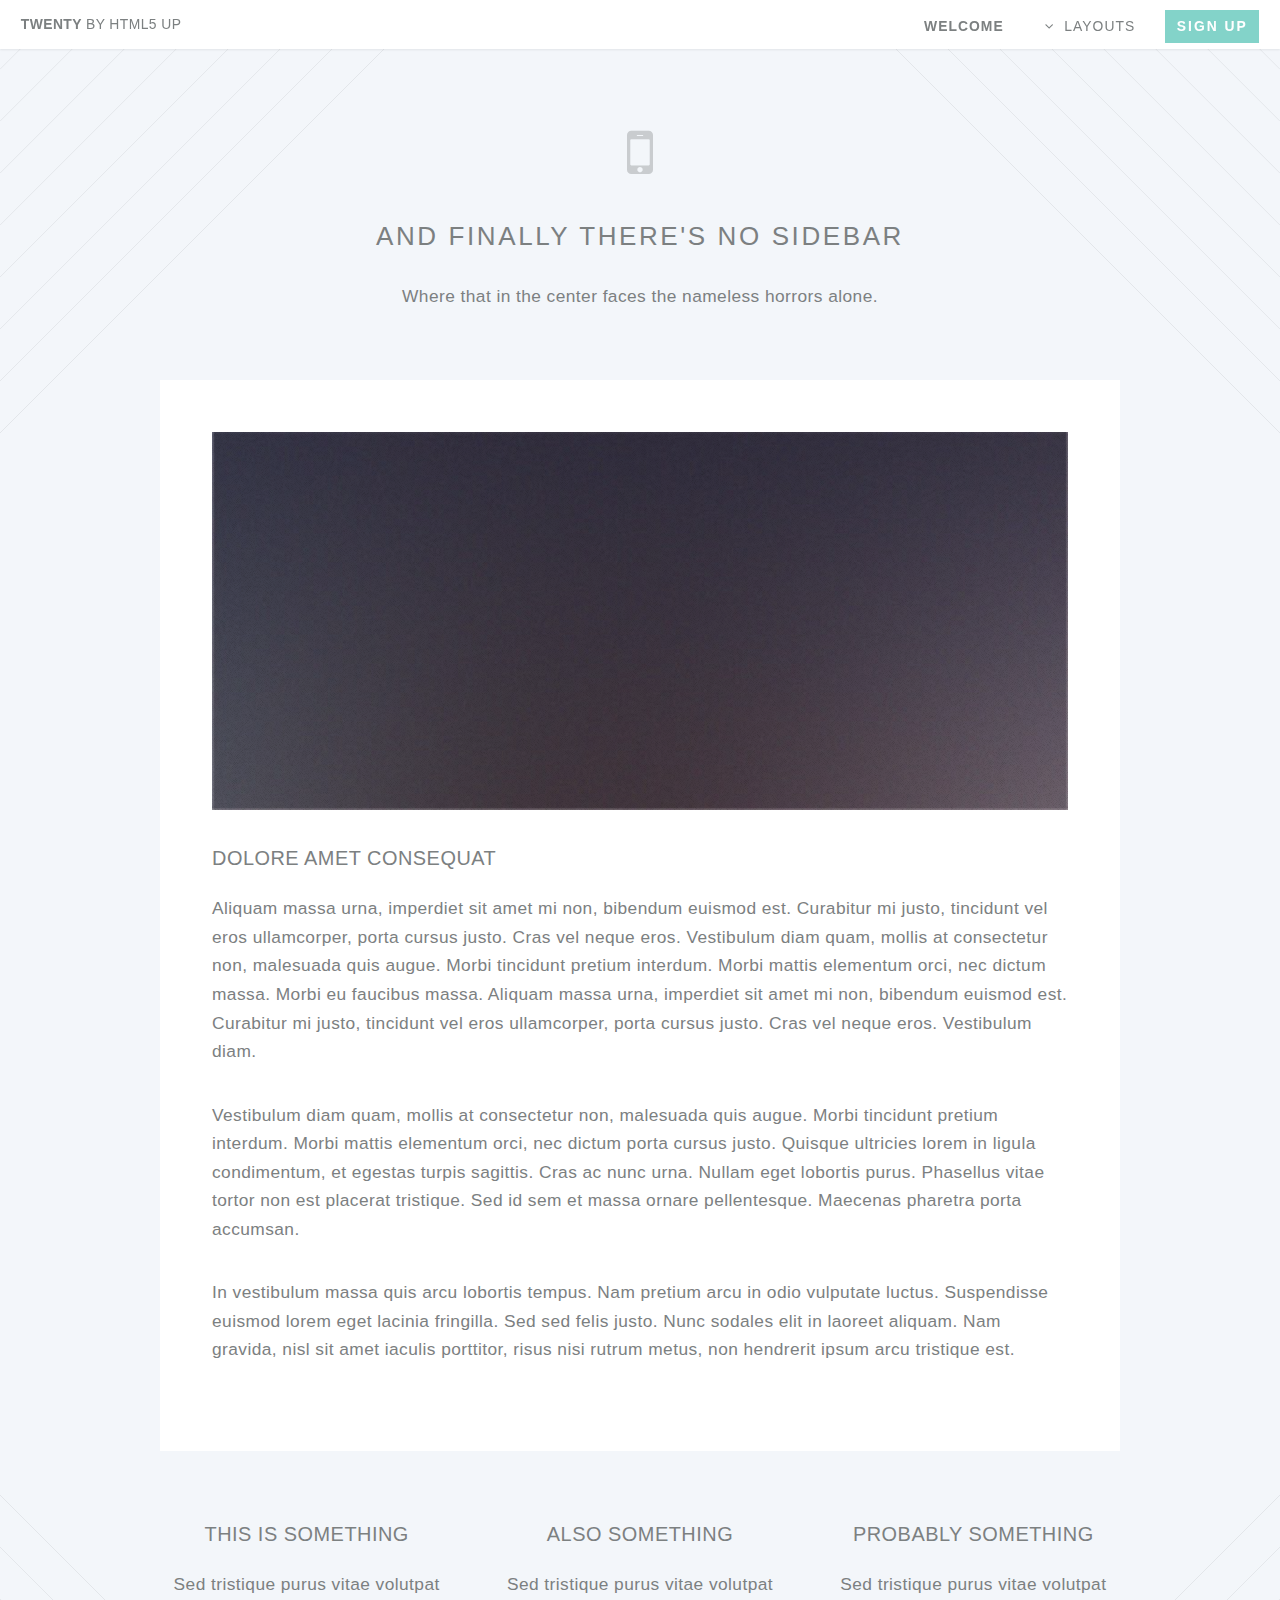
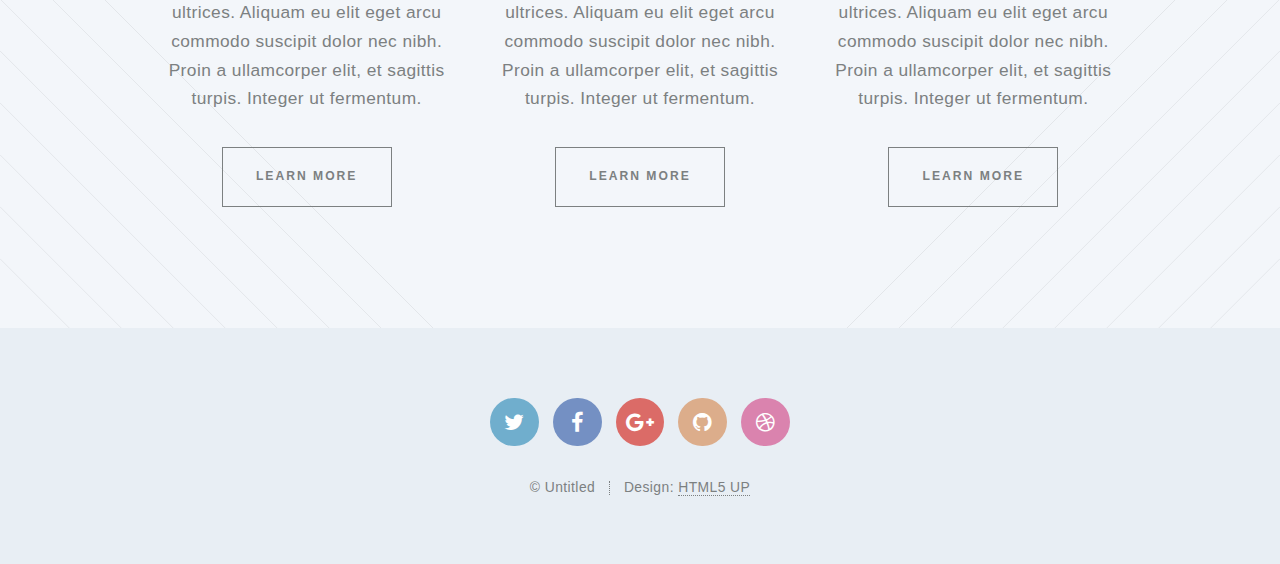
==== iwish.html @ a561434f "started on homepage with placeholder images" ====
<!DOCTYPE HTML>
<!--
	Twenty by HTML5 UP
	html5up.net | @ajlkn
	Free for personal and commercial use under the CCA 3.0 license (html5up.net/license)
-->
<html>
	<head>
		<title>No Sidebar - Twenty by HTML5 UP</title>
		<meta charset="utf-8" />
		<meta name="viewport" content="width=device-width, initial-scale=1" />
		<!--[if lte IE 8]><script src="assets/js/ie/html5shiv.js"></script><![endif]-->
		<link rel="stylesheet" href="assets/css/main.css" />
		<!--[if lte IE 8]><link rel="stylesheet" href="assets/css/ie8.css" /><![endif]-->
		<!--[if lte IE 9]><link rel="stylesheet" href="assets/css/ie9.css" /><![endif]-->
	</head>
	<body class="no-sidebar">
		<div id="page-wrapper">

			<!-- Header -->
				<header id="header">
					<h1 id="logo"><a href="index.html">Twenty <span>by HTML5 UP</span></a></h1>
					<nav id="nav">
						<ul>
							<li class="current"><a href="index.html">Welcome</a></li>
							<li class="submenu">
								<a href="#">Layouts</a>
								<ul>
									<li><a href="left-sidebar.html">Left Sidebar</a></li>
									<li><a href="right-sidebar.html">Right Sidebar</a></li>
									<li><a href="no-sidebar.html">No Sidebar</a></li>
									<li><a href="contact.html">Contact</a></li>
									<li class="submenu">
										<a href="#">Submenu</a>
										<ul>
											<li><a href="#">Dolore Sed</a></li>
											<li><a href="#">Consequat</a></li>
											<li><a href="#">Lorem Magna</a></li>
											<li><a href="#">Sed Magna</a></li>
											<li><a href="#">Ipsum Nisl</a></li>
										</ul>
									</li>
								</ul>
							</li>
							<li><a href="#" class="button special">Sign Up</a></li>
						</ul>
					</nav>
				</header>

			<!-- Main -->
				<article id="main">

					<header class="special container">
						<span class="icon fa-mobile"></span>
						<h2>And finally there's <strong>No Sidebar</strong></h2>
						<p>Where that in the center faces the nameless horrors alone.</p>
					</header>

					<!-- One -->
						<section class="wrapper style4 container">

							<!-- Content -->
								<div class="content">
									<section>
										<a href="#" class="image featured"><img src="images/pic04.jpg" alt="" /></a>
										<header>
											<h3>Dolore Amet Consequat</h3>
										</header>
										<p>Aliquam massa urna, imperdiet sit amet mi non, bibendum euismod est. Curabitur mi justo, tincidunt vel eros ullamcorper, porta cursus justo. Cras vel neque eros. Vestibulum diam quam, mollis at consectetur non, malesuada quis augue. Morbi tincidunt pretium interdum. Morbi mattis elementum orci, nec dictum massa. Morbi eu faucibus massa. Aliquam massa urna, imperdiet sit amet mi non, bibendum euismod est. Curabitur mi justo, tincidunt vel eros ullamcorper, porta cursus justo. Cras vel neque eros. Vestibulum diam.</p>
										<p>Vestibulum diam quam, mollis at consectetur non, malesuada quis augue. Morbi tincidunt pretium interdum. Morbi mattis elementum orci, nec dictum porta cursus justo. Quisque ultricies lorem in ligula condimentum, et egestas turpis sagittis. Cras ac nunc urna. Nullam eget lobortis purus. Phasellus vitae tortor non est placerat tristique. Sed id sem et massa ornare pellentesque. Maecenas pharetra porta accumsan. </p>
										<p>In vestibulum massa quis arcu lobortis tempus. Nam pretium arcu in odio vulputate luctus. Suspendisse euismod lorem eget lacinia fringilla. Sed sed felis justo. Nunc sodales elit in laoreet aliquam. Nam gravida, nisl sit amet iaculis porttitor, risus nisi rutrum metus, non hendrerit ipsum arcu tristique est.</p>
									</section>
								</div>

						</section>

					<!-- Two -->
						<section class="wrapper style1 container special">
							<div class="row">
								<div class="4u 12u(narrower)">

									<section>
										<header>
											<h3>This is Something</h3>
										</header>
										<p>Sed tristique purus vitae volutpat ultrices. Aliquam eu elit eget arcu commodo suscipit dolor nec nibh. Proin a ullamcorper elit, et sagittis turpis. Integer ut fermentum.</p>
										<footer>
											<ul class="buttons">
												<li><a href="#" class="button small">Learn More</a></li>
											</ul>
										</footer>
									</section>

								</div>
								<div class="4u 12u(narrower)">

									<section>
										<header>
											<h3>Also Something</h3>
										</header>
										<p>Sed tristique purus vitae volutpat ultrices. Aliquam eu elit eget arcu commodo suscipit dolor nec nibh. Proin a ullamcorper elit, et sagittis turpis. Integer ut fermentum.</p>
										<footer>
											<ul class="buttons">
												<li><a href="#" class="button small">Learn More</a></li>
											</ul>
										</footer>
									</section>

								</div>
								<div class="4u 12u(narrower)">

									<section>
										<header>
											<h3>Probably Something</h3>
										</header>
										<p>Sed tristique purus vitae volutpat ultrices. Aliquam eu elit eget arcu commodo suscipit dolor nec nibh. Proin a ullamcorper elit, et sagittis turpis. Integer ut fermentum.</p>
										<footer>
											<ul class="buttons">
												<li><a href="#" class="button small">Learn More</a></li>
											</ul>
										</footer>
									</section>

								</div>
							</div>
						</section>

				</article>

			<!-- Footer -->
				<footer id="footer">

					<ul class="icons">
						<li><a href="#" class="icon circle fa-twitter"><span class="label">Twitter</span></a></li>
						<li><a href="#" class="icon circle fa-facebook"><span class="label">Facebook</span></a></li>
						<li><a href="#" class="icon circle fa-google-plus"><span class="label">Google+</span></a></li>
						<li><a href="#" class="icon circle fa-github"><span class="label">Github</span></a></li>
						<li><a href="#" class="icon circle fa-dribbble"><span class="label">Dribbble</span></a></li>
					</ul>

					<ul class="copyright">
						<li>&copy; Untitled</li><li>Design: <a href="http://html5up.net">HTML5 UP</a></li>
					</ul>

				</footer>

		</div>

		<!-- Scripts -->
			<script src="assets/js/jquery.min.js"></script>
			<script src="assets/js/jquery.dropotron.min.js"></script>
			<script src="assets/js/jquery.scrolly.min.js"></script>
			<script src="assets/js/jquery.scrollgress.min.js"></script>
			<script src="assets/js/skel.min.js"></script>
			<script src="assets/js/util.js"></script>
			<!--[if lte IE 8]><script src="assets/js/ie/respond.min.js"></script><![endif]-->
			<script src="assets/js/main.js"></script>

	</body>
</html>
---- assets/css/main.css ----
@import url("font-awesome.min.css");
@import url("https://fonts.googleapis.com/css?family=Raleway");

/*
	Twenty by HTML5 UP
	html5up.net | @ajlkn
	Free for personal and commercial use under the CCA 3.0 license (html5up.net/license)
*/

/* Reset */

	html, body, div, span, applet, object, iframe, h1, h2, h3, h4, h5, h6, p, blockquote, pre, a, abbr, acronym, address, big, cite, code, del, dfn, em, img, ins, kbd, q, s, samp, small, strike, strong, sub, sup, tt, var, b, u, i, center, dl, dt, dd, ol, ul, li, fieldset, form, label, legend, table, caption, tbody, tfoot, thead, tr, th, td, article, aside, canvas, details, embed, figure, figcaption, footer, header, hgroup, menu, nav, output, ruby, section, summary, time, mark, audio, video {
		margin: 0;
		padding: 0;
		border: 0;
		font-size: 100%;
		font: inherit;
		vertical-align: baseline;
	}

	article, aside, details, figcaption, figure, footer, header, hgroup, menu, nav, section {
		display: block;
	}

	body {
		line-height: 1;
	}

	ol, ul {
		list-style: none;
	}

	blockquote, q {
		quotes: none;
	}

	blockquote:before, blockquote:after, q:before, q:after {
		content: '';
		content: none;
	}

	table {
		border-collapse: collapse;
		border-spacing: 0;
	}

	body {
		-webkit-text-size-adjust: none;
	}

/* Box Model */

	*, *:before, *:after {
		-moz-box-sizing: border-box;
		-webkit-box-sizing: border-box;
		box-sizing: border-box;
	}

/* Containers */

	.container {
		margin-left: auto;
		margin-right: auto;
	}

	.container.\31 25\25 {
		width: 100%;
		max-width: 1750px;
		min-width: 1400px;
	}

	.container.\37 5\25 {
		width: 1050px;
	}

	.container.\35 0\25 {
		width: 700px;
	}

	.container.\32 5\25 {
		width: 350px;
	}

	.container {
		width: 1400px;
	}

	@media screen and (max-width: 1680px) {

		.container.\31 25\25 {
			width: 100%;
			max-width: 1500px;
			min-width: 1200px;
		}

		.container.\37 5\25 {
			width: 900px;
		}

		.container.\35 0\25 {
			width: 600px;
		}

		.container.\32 5\25 {
			width: 300px;
		}

		.container {
			width: 1200px;
		}

	}

	@media screen and (max-width: 1280px) {

		.container.\31 25\25 {
			width: 100%;
			max-width: 1200px;
			min-width: 960px;
		}

		.container.\37 5\25 {
			width: 720px;
		}

		.container.\35 0\25 {
			width: 480px;
		}

		.container.\32 5\25 {
			width: 240px;
		}

		.container {
			width: 960px;
		}

	}

	@media screen and (max-width: 980px) {

		.container.\31 25\25 {
			width: 100%;
			max-width: 118.75%;
			min-width: 95%;
		}

		.container.\37 5\25 {
			width: 71.25%;
		}

		.container.\35 0\25 {
			width: 47.5%;
		}

		.container.\32 5\25 {
			width: 23.75%;
		}

		.container {
			width: 95%;
		}

	}

	@media screen and (max-width: 840px) {

		.container.\31 25\25 {
			width: 100%;
			max-width: 118.75%;
			min-width: 95%;
		}

		.container.\37 5\25 {
			width: 71.25%;
		}

		.container.\35 0\25 {
			width: 47.5%;
		}

		.container.\32 5\25 {
			width: 23.75%;
		}

		.container {
			width: 95% !important;
		}

	}

	@media screen and (max-width: 736px) {

		.container.\31 25\25 {
			width: 100%;
			max-width: 125%;
			min-width: 100%;
		}

		.container.\37 5\25 {
			width: 75%;
		}

		.container.\35 0\25 {
			width: 50%;
		}

		.container.\32 5\25 {
			width: 25%;
		}

		.container {
			width: 100% !important;
		}

	}

/* Grid */

	.row {
		border-bottom: solid 1px transparent;
		-moz-box-sizing: border-box;
		-webkit-box-sizing: border-box;
		box-sizing: border-box;
	}

	.row > * {
		float: left;
		-moz-box-sizing: border-box;
		-webkit-box-sizing: border-box;
		box-sizing: border-box;
	}

	.row:after, .row:before {
		content: '';
		display: block;
		clear: both;
		height: 0;
	}

	.row.uniform > * > :first-child {
		margin-top: 0;
	}

	.row.uniform > * > :last-child {
		margin-bottom: 0;
	}

	.row.\30 \25 > * {
		padding: 0px 0 0 0px;
	}

	.row.\30 \25 {
		margin: 0px 0 -1px 0px;
	}

	.row.uniform.\30 \25 > * {
		padding: 0px 0 0 0px;
	}

	.row.uniform.\30 \25 {
		margin: 0px 0 -1px 0px;
	}

	.row > * {
		padding: 50px 0 0 50px;
	}

	.row {
		margin: -50px 0 -1px -50px;
	}

	.row.uniform > * {
		padding: 50px 0 0 50px;
	}

	.row.uniform {
		margin: -50px 0 -1px -50px;
	}

	.row.\32 00\25 > * {
		padding: 100px 0 0 100px;
	}

	.row.\32 00\25 {
		margin: -100px 0 -1px -100px;
	}

	.row.uniform.\32 00\25 > * {
		padding: 100px 0 0 100px;
	}

	.row.uniform.\32 00\25 {
		margin: -100px 0 -1px -100px;
	}

	.row.\31 50\25 > * {
		padding: 75px 0 0 75px;
	}

	.row.\31 50\25 {
		margin: -75px 0 -1px -75px;
	}

	.row.uniform.\31 50\25 > * {
		padding: 75px 0 0 75px;
	}

	.row.uniform.\31 50\25 {
		margin: -75px 0 -1px -75px;
	}

	.row.\35 0\25 > * {
		padding: 25px 0 0 25px;
	}

	.row.\35 0\25 {
		margin: -25px 0 -1px -25px;
	}

	.row.uniform.\35 0\25 > * {
		padding: 25px 0 0 25px;
	}

	.row.uniform.\35 0\25 {
		margin: -25px 0 -1px -25px;
	}

	.row.\32 5\25 > * {
		padding: 12.5px 0 0 12.5px;
	}

	.row.\32 5\25 {
		margin: -12.5px 0 -1px -12.5px;
	}

	.row.uniform.\32 5\25 > * {
		padding: 12.5px 0 0 12.5px;
	}

	.row.uniform.\32 5\25 {
		margin: -12.5px 0 -1px -12.5px;
	}

	.\31 2u, .\31 2u\24 {
		width: 100%;
		clear: none;
		margin-left: 0;
	}

	.\31 1u, .\31 1u\24 {
		width: 91.6666666667%;
		clear: none;
		margin-left: 0;
	}

	.\31 0u, .\31 0u\24 {
		width: 83.3333333333%;
		clear: none;
		margin-left: 0;
	}

	.\39 u, .\39 u\24 {
		width: 75%;
		clear: none;
		margin-left: 0;
	}

	.\38 u, .\38 u\24 {
		width: 66.6666666667%;
		clear: none;
		margin-left: 0;
	}

	.\37 u, .\37 u\24 {
		width: 58.3333333333%;
		clear: none;
		margin-left: 0;
	}

	.\36 u, .\36 u\24 {
		width: 50%;
		clear: none;
		margin-left: 0;
	}

	.\35 u, .\35 u\24 {
		width: 41.6666666667%;
		clear: none;
		margin-left: 0;
	}

	.\34 u, .\34 u\24 {
		width: 33.3333333333%;
		clear: none;
		margin-left: 0;
	}

	.\33 u, .\33 u\24 {
		width: 25%;
		clear: none;
		margin-left: 0;
	}

	.\32 u, .\32 u\24 {
		width: 16.6666666667%;
		clear: none;
		margin-left: 0;
	}

	.\31 u, .\31 u\24 {
		width: 8.3333333333%;
		clear: none;
		margin-left: 0;
	}

	.\31 2u\24 + *,
	.\31 1u\24 + *,
	.\31 0u\24 + *,
	.\39 u\24 + *,
	.\38 u\24 + *,
	.\37 u\24 + *,
	.\36 u\24 + *,
	.\35 u\24 + *,
	.\34 u\24 + *,
	.\33 u\24 + *,
	.\32 u\24 + *,
	.\31 u\24 + * {
		clear: left;
	}

	.\-11u {
		margin-left: 91.66667%;
	}

	.\-10u {
		margin-left: 83.33333%;
	}

	.\-9u {
		margin-left: 75%;
	}

	.\-8u {
		margin-left: 66.66667%;
	}

	.\-7u {
		margin-left: 58.33333%;
	}

	.\-6u {
		margin-left: 50%;
	}

	.\-5u {
		margin-left: 41.66667%;
	}

	.\-4u {
		margin-left: 33.33333%;
	}

	.\-3u {
		margin-left: 25%;
	}

	.\-2u {
		margin-left: 16.66667%;
	}

	.\-1u {
		margin-left: 8.33333%;
	}

	@media screen and (max-width: 1680px) {

		.row > * {
			padding: 40px 0 0 40px;
		}

		.row {
			margin: -40px 0 -1px -40px;
		}

		.row.uniform > * {
			padding: 40px 0 0 40px;
		}

		.row.uniform {
			margin: -40px 0 -1px -40px;
		}

		.row.\32 00\25 > * {
			padding: 80px 0 0 80px;
		}

		.row.\32 00\25 {
			margin: -80px 0 -1px -80px;
		}

		.row.uniform.\32 00\25 > * {
			padding: 80px 0 0 80px;
		}

		.row.uniform.\32 00\25 {
			margin: -80px 0 -1px -80px;
		}

		.row.\31 50\25 > * {
			padding: 60px 0 0 60px;
		}

		.row.\31 50\25 {
			margin: -60px 0 -1px -60px;
		}

		.row.uniform.\31 50\25 > * {
			padding: 60px 0 0 60px;
		}

		.row.uniform.\31 50\25 {
			margin: -60px 0 -1px -60px;
		}

		.row.\35 0\25 > * {
			padding: 20px 0 0 20px;
		}

		.row.\35 0\25 {
			margin: -20px 0 -1px -20px;
		}

		.row.uniform.\35 0\25 > * {
			padding: 20px 0 0 20px;
		}

		.row.uniform.\35 0\25 {
			margin: -20px 0 -1px -20px;
		}

		.row.\32 5\25 > * {
			padding: 10px 0 0 10px;
		}

		.row.\32 5\25 {
			margin: -10px 0 -1px -10px;
		}

		.row.uniform.\32 5\25 > * {
			padding: 10px 0 0 10px;
		}

		.row.uniform.\32 5\25 {
			margin: -10px 0 -1px -10px;
		}

		.\31 2u\28wide\29, .\31 2u\24\28wide\29 {
			width: 100%;
			clear: none;
			margin-left: 0;
		}

		.\31 1u\28wide\29, .\31 1u\24\28wide\29 {
			width: 91.6666666667%;
			clear: none;
			margin-left: 0;
		}

		.\31 0u\28wide\29, .\31 0u\24\28wide\29 {
			width: 83.3333333333%;
			clear: none;
			margin-left: 0;
		}

		.\39 u\28wide\29, .\39 u\24\28wide\29 {
			width: 75%;
			clear: none;
			margin-left: 0;
		}

		.\38 u\28wide\29, .\38 u\24\28wide\29 {
			width: 66.6666666667%;
			clear: none;
			margin-left: 0;
		}

		.\37 u\28wide\29, .\37 u\24\28wide\29 {
			width: 58.3333333333%;
			clear: none;
			margin-left: 0;
		}

		.\36 u\28wide\29, .\36 u\24\28wide\29 {
			width: 50%;
			clear: none;
			margin-left: 0;
		}

		.\35 u\28wide\29, .\35 u\24\28wide\29 {
			width: 41.6666666667%;
			clear: none;
			margin-left: 0;
		}

		.\34 u\28wide\29, .\34 u\24\28wide\29 {
			width: 33.3333333333%;
			clear: none;
			margin-left: 0;
		}

		.\33 u\28wide\29, .\33 u\24\28wide\29 {
			width: 25%;
			clear: none;
			margin-left: 0;
		}

		.\32 u\28wide\29, .\32 u\24\28wide\29 {
			width: 16.6666666667%;
			clear: none;
			margin-left: 0;
		}

		.\31 u\28wide\29, .\31 u\24\28wide\29 {
			width: 8.3333333333%;
			clear: none;
			margin-left: 0;
		}

		.\31 2u\24\28wide\29 + *,
		.\31 1u\24\28wide\29 + *,
		.\31 0u\24\28wide\29 + *,
		.\39 u\24\28wide\29 + *,
		.\38 u\24\28wide\29 + *,
		.\37 u\24\28wide\29 + *,
		.\36 u\24\28wide\29 + *,
		.\35 u\24\28wide\29 + *,
		.\34 u\24\28wide\29 + *,
		.\33 u\24\28wide\29 + *,
		.\32 u\24\28wide\29 + *,
		.\31 u\24\28wide\29 + * {
			clear: left;
		}

		.\-11u\28wide\29 {
			margin-left: 91.66667%;
		}

		.\-10u\28wide\29 {
			margin-left: 83.33333%;
		}

		.\-9u\28wide\29 {
			margin-left: 75%;
		}

		.\-8u\28wide\29 {
			margin-left: 66.66667%;
		}

		.\-7u\28wide\29 {
			margin-left: 58.33333%;
		}

		.\-6u\28wide\29 {
			margin-left: 50%;
		}

		.\-5u\28wide\29 {
			margin-left: 41.66667%;
		}

		.\-4u\28wide\29 {
			margin-left: 33.33333%;
		}

		.\-3u\28wide\29 {
			margin-left: 25%;
		}

		.\-2u\28wide\29 {
			margin-left: 16.66667%;
		}

		.\-1u\28wide\29 {
			margin-left: 8.33333%;
		}

	}

	@media screen and (max-width: 1280px) {

		.row > * {
			padding: 40px 0 0 40px;
		}

		.row {
			margin: -40px 0 -1px -40px;
		}

		.row.uniform > * {
			padding: 40px 0 0 40px;
		}

		.row.uniform {
			margin: -40px 0 -1px -40px;
		}

		.row.\32 00\25 > * {
			padding: 80px 0 0 80px;
		}

		.row.\32 00\25 {
			margin: -80px 0 -1px -80px;
		}

		.row.uniform.\32 00\25 > * {
			padding: 80px 0 0 80px;
		}

		.row.uniform.\32 00\25 {
			margin: -80px 0 -1px -80px;
		}

		.row.\31 50\25 > * {
			padding: 60px 0 0 60px;
		}

		.row.\31 50\25 {
			margin: -60px 0 -1px -60px;
		}

		.row.uniform.\31 50\25 > * {
			padding: 60px 0 0 60px;
		}

		.row.uniform.\31 50\25 {
			margin: -60px 0 -1px -60px;
		}

		.row.\35 0\25 > * {
			padding: 20px 0 0 20px;
		}

		.row.\35 0\25 {
			margin: -20px 0 -1px -20px;
		}

		.row.uniform.\35 0\25 > * {
			padding: 20px 0 0 20px;
		}

		.row.uniform.\35 0\25 {
			margin: -20px 0 -1px -20px;
		}

		.row.\32 5\25 > * {
			padding: 10px 0 0 10px;
		}

		.row.\32 5\25 {
			margin: -10px 0 -1px -10px;
		}

		.row.uniform.\32 5\25 > * {
			padding: 10px 0 0 10px;
		}

		.row.uniform.\32 5\25 {
			margin: -10px 0 -1px -10px;
		}

		.\31 2u\28normal\29, .\31 2u\24\28normal\29 {
			width: 100%;
			clear: none;
			margin-left: 0;
		}

		.\31 1u\28normal\29, .\31 1u\24\28normal\29 {
			width: 91.6666666667%;
			clear: none;
			margin-left: 0;
		}

		.\31 0u\28normal\29, .\31 0u\24\28normal\29 {
			width: 83.3333333333%;
			clear: none;
			margin-left: 0;
		}

		.\39 u\28normal\29, .\39 u\24\28normal\29 {
			width: 75%;
			clear: none;
			margin-left: 0;
		}

		.\38 u\28normal\29, .\38 u\24\28normal\29 {
			width: 66.6666666667%;
			clear: none;
			margin-left: 0;
		}

		.\37 u\28normal\29, .\37 u\24\28normal\29 {
			width: 58.3333333333%;
			clear: none;
			margin-left: 0;
		}

		.\36 u\28normal\29, .\36 u\24\28normal\29 {
			width: 50%;
			clear: none;
			margin-left: 0;
		}

		.\35 u\28normal\29, .\35 u\24\28normal\29 {
			width: 41.6666666667%;
			clear: none;
			margin-left: 0;
		}

		.\34 u\28normal\29, .\34 u\24\28normal\29 {
			width: 33.3333333333%;
			clear: none;
			margin-left: 0;
		}

		.\33 u\28normal\29, .\33 u\24\28normal\29 {
			width: 25%;
			clear: none;
			margin-left: 0;
		}

		.\32 u\28normal\29, .\32 u\24\28normal\29 {
			width: 16.6666666667%;
			clear: none;
			margin-left: 0;
		}

		.\31 u\28normal\29, .\31 u\24\28normal\29 {
			width: 8.3333333333%;
			clear: none;
			margin-left: 0;
		}

		.\31 2u\24\28normal\29 + *,
		.\31 1u\24\28normal\29 + *,
		.\31 0u\24\28normal\29 + *,
		.\39 u\24\28normal\29 + *,
		.\38 u\24\28normal\29 + *,
		.\37 u\24\28normal\29 + *,
		.\36 u\24\28normal\29 + *,
		.\35 u\24\28normal\29 + *,
		.\34 u\24\28normal\29 + *,
		.\33 u\24\28normal\29 + *,
		.\32 u\24\28normal\29 + *,
		.\31 u\24\28normal\29 + * {
			clear: left;
		}

		.\-11u\28normal\29 {
			margin-left: 91.66667%;
		}

		.\-10u\28normal\29 {
			margin-left: 83.33333%;
		}

		.\-9u\28normal\29 {
			margin-left: 75%;
		}

		.\-8u\28normal\29 {
			margin-left: 66.66667%;
		}

		.\-7u\28normal\29 {
			margin-left: 58.33333%;
		}

		.\-6u\28normal\29 {
			margin-left: 50%;
		}

		.\-5u\28normal\29 {
			margin-left: 41.66667%;
		}

		.\-4u\28normal\29 {
			margin-left: 33.33333%;
		}

		.\-3u\28normal\29 {
			margin-left: 25%;
		}

		.\-2u\28normal\29 {
			margin-left: 16.66667%;
		}

		.\-1u\28normal\29 {
			margin-left: 8.33333%;
		}

	}

	@media screen and (max-width: 980px) {

		.row > * {
			padding: 30px 0 0 30px;
		}

		.row {
			margin: -30px 0 -1px -30px;
		}

		.row.uniform > * {
			padding: 30px 0 0 30px;
		}

		.row.uniform {
			margin: -30px 0 -1px -30px;
		}

		.row.\32 00\25 > * {
			padding: 60px 0 0 60px;
		}

		.row.\32 00\25 {
			margin: -60px 0 -1px -60px;
		}

		.row.uniform.\32 00\25 > * {
			padding: 60px 0 0 60px;
		}

		.row.uniform.\32 00\25 {
			margin: -60px 0 -1px -60px;
		}

		.row.\31 50\25 > * {
			padding: 45px 0 0 45px;
		}

		.row.\31 50\25 {
			margin: -45px 0 -1px -45px;
		}

		.row.uniform.\31 50\25 > * {
			padding: 45px 0 0 45px;
		}

		.row.uniform.\31 50\25 {
			margin: -45px 0 -1px -45px;
		}

		.row.\35 0\25 > * {
			padding: 15px 0 0 15px;
		}

		.row.\35 0\25 {
			margin: -15px 0 -1px -15px;
		}

		.row.uniform.\35 0\25 > * {
			padding: 15px 0 0 15px;
		}

		.row.uniform.\35 0\25 {
			margin: -15px 0 -1px -15px;
		}

		.row.\32 5\25 > * {
			padding: 7.5px 0 0 7.5px;
		}

		.row.\32 5\25 {
			margin: -7.5px 0 -1px -7.5px;
		}

		.row.uniform.\32 5\25 > * {
			padding: 7.5px 0 0 7.5px;
		}

		.row.uniform.\32 5\25 {
			margin: -7.5px 0 -1px -7.5px;
		}

		.\31 2u\28narrow\29, .\31 2u\24\28narrow\29 {
			width: 100%;
			clear: none;
			margin-left: 0;
		}

		.\31 1u\28narrow\29, .\31 1u\24\28narrow\29 {
			width: 91.6666666667%;
			clear: none;
			margin-left: 0;
		}

		.\31 0u\28narrow\29, .\31 0u\24\28narrow\29 {
			width: 83.3333333333%;
			clear: none;
			margin-left: 0;
		}

		.\39 u\28narrow\29, .\39 u\24\28narrow\29 {
			width: 75%;
			clear: none;
			margin-left: 0;
		}

		.\38 u\28narrow\29, .\38 u\24\28narrow\29 {
			width: 66.6666666667%;
			clear: none;
			margin-left: 0;
		}

		.\37 u\28narrow\29, .\37 u\24\28narrow\29 {
			width: 58.3333333333%;
			clear: none;
			margin-left: 0;
		}

		.\36 u\28narrow\29, .\36 u\24\28narrow\29 {
			width: 50%;
			clear: none;
			margin-left: 0;
		}

		.\35 u\28narrow\29, .\35 u\24\28narrow\29 {
			width: 41.6666666667%;
			clear: none;
			margin-left: 0;
		}

		.\34 u\28narrow\29, .\34 u\24\28narrow\29 {
			width: 33.3333333333%;
			clear: none;
			margin-left: 0;
		}

		.\33 u\28narrow\29, .\33 u\24\28narrow\29 {
			width: 25%;
			clear: none;
			margin-left: 0;
		}

		.\32 u\28narrow\29, .\32 u\24\28narrow\29 {
			width: 16.6666666667%;
			clear: none;
			margin-left: 0;
		}

		.\31 u\28narrow\29, .\31 u\24\28narrow\29 {
			width: 8.3333333333%;
			clear: none;
			margin-left: 0;
		}

		.\31 2u\24\28narrow\29 + *,
		.\31 1u\24\28narrow\29 + *,
		.\31 0u\24\28narrow\29 + *,
		.\39 u\24\28narrow\29 + *,
		.\38 u\24\28narrow\29 + *,
		.\37 u\24\28narrow\29 + *,
		.\36 u\24\28narrow\29 + *,
		.\35 u\24\28narrow\29 + *,
		.\34 u\24\28narrow\29 + *,
		.\33 u\24\28narrow\29 + *,
		.\32 u\24\28narrow\29 + *,
		.\31 u\24\28narrow\29 + * {
			clear: left;
		}

		.\-11u\28narrow\29 {
			margin-left: 91.66667%;
		}

		.\-10u\28narrow\29 {
			margin-left: 83.33333%;
		}

		.\-9u\28narrow\29 {
			margin-left: 75%;
		}

		.\-8u\28narrow\29 {
			margin-left: 66.66667%;
		}

		.\-7u\28narrow\29 {
			margin-left: 58.33333%;
		}

		.\-6u\28narrow\29 {
			margin-left: 50%;
		}

		.\-5u\28narrow\29 {
			margin-left: 41.66667%;
		}

		.\-4u\28narrow\29 {
			margin-left: 33.33333%;
		}

		.\-3u\28narrow\29 {
			margin-left: 25%;
		}

		.\-2u\28narrow\29 {
			margin-left: 16.66667%;
		}

		.\-1u\28narrow\29 {
			margin-left: 8.33333%;
		}

	}

	@media screen and (max-width: 840px) {

		.row > * {
			padding: 30px 0 0 30px;
		}

		.row {
			margin: -30px 0 -1px -30px;
		}

		.row.uniform > * {
			padding: 30px 0 0 30px;
		}

		.row.uniform {
			margin: -30px 0 -1px -30px;
		}

		.row.\32 00\25 > * {
			padding: 60px 0 0 60px;
		}

		.row.\32 00\25 {
			margin: -60px 0 -1px -60px;
		}

		.row.uniform.\32 00\25 > * {
			padding: 60px 0 0 60px;
		}

		.row.uniform.\32 00\25 {
			margin: -60px 0 -1px -60px;
		}

		.row.\31 50\25 > * {
			padding: 45px 0 0 45px;
		}

		.row.\31 50\25 {
			margin: -45px 0 -1px -45px;
		}

		.row.uniform.\31 50\25 > * {
			padding: 45px 0 0 45px;
		}

		.row.uniform.\31 50\25 {
			margin: -45px 0 -1px -45px;
		}

		.row.\35 0\25 > * {
			padding: 15px 0 0 15px;
		}

		.row.\35 0\25 {
			margin: -15px 0 -1px -15px;
		}

		.row.uniform.\35 0\25 > * {
			padding: 15px 0 0 15px;
		}

		.row.uniform.\35 0\25 {
			margin: -15px 0 -1px -15px;
		}

		.row.\32 5\25 > * {
			padding: 7.5px 0 0 7.5px;
		}

		.row.\32 5\25 {
			margin: -7.5px 0 -1px -7.5px;
		}

		.row.uniform.\32 5\25 > * {
			padding: 7.5px 0 0 7.5px;
		}

		.row.uniform.\32 5\25 {
			margin: -7.5px 0 -1px -7.5px;
		}

		.\31 2u\28narrower\29, .\31 2u\24\28narrower\29 {
			width: 100%;
			clear: none;
			margin-left: 0;
		}

		.\31 1u\28narrower\29, .\31 1u\24\28narrower\29 {
			width: 91.6666666667%;
			clear: none;
			margin-left: 0;
		}

		.\31 0u\28narrower\29, .\31 0u\24\28narrower\29 {
			width: 83.3333333333%;
			clear: none;
			margin-left: 0;
		}

		.\39 u\28narrower\29, .\39 u\24\28narrower\29 {
			width: 75%;
			clear: none;
			margin-left: 0;
		}

		.\38 u\28narrower\29, .\38 u\24\28narrower\29 {
			width: 66.6666666667%;
			clear: none;
			margin-left: 0;
		}

		.\37 u\28narrower\29, .\37 u\24\28narrower\29 {
			width: 58.3333333333%;
			clear: none;
			margin-left: 0;
		}

		.\36 u\28narrower\29, .\36 u\24\28narrower\29 {
			width: 50%;
			clear: none;
			margin-left: 0;
		}

		.\35 u\28narrower\29, .\35 u\24\28narrower\29 {
			width: 41.6666666667%;
			clear: none;
			margin-left: 0;
		}

		.\34 u\28narrower\29, .\34 u\24\28narrower\29 {
			width: 33.3333333333%;
			clear: none;
			margin-left: 0;
		}

		.\33 u\28narrower\29, .\33 u\24\28narrower\29 {
			width: 25%;
			clear: none;
			margin-left: 0;
		}

		.\32 u\28narrower\29, .\32 u\24\28narrower\29 {
			width: 16.6666666667%;
			clear: none;
			margin-left: 0;
		}

		.\31 u\28narrower\29, .\31 u\24\28narrower\29 {
			width: 8.3333333333%;
			clear: none;
			margin-left: 0;
		}

		.\31 2u\24\28narrower\29 + *,
		.\31 1u\24\28narrower\29 + *,
		.\31 0u\24\28narrower\29 + *,
		.\39 u\24\28narrower\29 + *,
		.\38 u\24\28narrower\29 + *,
		.\37 u\24\28narrower\29 + *,
		.\36 u\24\28narrower\29 + *,
		.\35 u\24\28narrower\29 + *,
		.\34 u\24\28narrower\29 + *,
		.\33 u\24\28narrower\29 + *,
		.\32 u\24\28narrower\29 + *,
		.\31 u\24\28narrower\29 + * {
			clear: left;
		}

		.\-11u\28narrower\29 {
			margin-left: 91.66667%;
		}

		.\-10u\28narrower\29 {
			margin-left: 83.33333%;
		}

		.\-9u\28narrower\29 {
			margin-left: 75%;
		}

		.\-8u\28narrower\29 {
			margin-left: 66.66667%;
		}

		.\-7u\28narrower\29 {
			margin-left: 58.33333%;
		}

		.\-6u\28narrower\29 {
			margin-left: 50%;
		}

		.\-5u\28narrower\29 {
			margin-left: 41.66667%;
		}

		.\-4u\28narrower\29 {
			margin-left: 33.33333%;
		}

		.\-3u\28narrower\29 {
			margin-left: 25%;
		}

		.\-2u\28narrower\29 {
			margin-left: 16.66667%;
		}

		.\-1u\28narrower\29 {
			margin-left: 8.33333%;
		}

	}

	@media screen and (max-width: 736px) {

		.row > * {
			padding: 30px 0 0 30px;
		}

		.row {
			margin: -30px 0 -1px -30px;
		}

		.row.uniform > * {
			padding: 30px 0 0 30px;
		}

		.row.uniform {
			margin: -30px 0 -1px -30px;
		}

		.row.\32 00\25 > * {
			padding: 60px 0 0 60px;
		}

		.row.\32 00\25 {
			margin: -60px 0 -1px -60px;
		}

		.row.uniform.\32 00\25 > * {
			padding: 60px 0 0 60px;
		}

		.row.uniform.\32 00\25 {
			margin: -60px 0 -1px -60px;
		}

		.row.\31 50\25 > * {
			padding: 45px 0 0 45px;
		}

		.row.\31 50\25 {
			margin: -45px 0 -1px -45px;
		}

		.row.uniform.\31 50\25 > * {
			padding: 45px 0 0 45px;
		}

		.row.uniform.\31 50\25 {
			margin: -45px 0 -1px -45px;
		}

		.row.\35 0\25 > * {
			padding: 15px 0 0 15px;
		}

		.row.\35 0\25 {
			margin: -15px 0 -1px -15px;
		}

		.row.uniform.\35 0\25 > * {
			padding: 15px 0 0 15px;
		}

		.row.uniform.\35 0\25 {
			margin: -15px 0 -1px -15px;
		}

		.row.\32 5\25 > * {
			padding: 7.5px 0 0 7.5px;
		}

		.row.\32 5\25 {
			margin: -7.5px 0 -1px -7.5px;
		}

		.row.uniform.\32 5\25 > * {
			padding: 7.5px 0 0 7.5px;
		}

		.row.uniform.\32 5\25 {
			margin: -7.5px 0 -1px -7.5px;
		}

		.\31 2u\28mobile\29, .\31 2u\24\28mobile\29 {
			width: 100%;
			clear: none;
			margin-left: 0;
		}

		.\31 1u\28mobile\29, .\31 1u\24\28mobile\29 {
			width: 91.6666666667%;
			clear: none;
			margin-left: 0;
		}

		.\31 0u\28mobile\29, .\31 0u\24\28mobile\29 {
			width: 83.3333333333%;
			clear: none;
			margin-left: 0;
		}

		.\39 u\28mobile\29, .\39 u\24\28mobile\29 {
			width: 75%;
			clear: none;
			margin-left: 0;
		}

		.\38 u\28mobile\29, .\38 u\24\28mobile\29 {
			width: 66.6666666667%;
			clear: none;
			margin-left: 0;
		}

		.\37 u\28mobile\29, .\37 u\24\28mobile\29 {
			width: 58.3333333333%;
			clear: none;
			margin-left: 0;
		}

		.\36 u\28mobile\29, .\36 u\24\28mobile\29 {
			width: 50%;
			clear: none;
			margin-left: 0;
		}

		.\35 u\28mobile\29, .\35 u\24\28mobile\29 {
			width: 41.6666666667%;
			clear: none;
			margin-left: 0;
		}

		.\34 u\28mobile\29, .\34 u\24\28mobile\29 {
			width: 33.3333333333%;
			clear: none;
			margin-left: 0;
		}

		.\33 u\28mobile\29, .\33 u\24\28mobile\29 {
			width: 25%;
			clear: none;
			margin-left: 0;
		}

		.\32 u\28mobile\29, .\32 u\24\28mobile\29 {
			width: 16.6666666667%;
			clear: none;
			margin-left: 0;
		}

		.\31 u\28mobile\29, .\31 u\24\28mobile\29 {
			width: 8.3333333333%;
			clear: none;
			margin-left: 0;
		}

		.\31 2u\24\28mobile\29 + *,
		.\31 1u\24\28mobile\29 + *,
		.\31 0u\24\28mobile\29 + *,
		.\39 u\24\28mobile\29 + *,
		.\38 u\24\28mobile\29 + *,
		.\37 u\24\28mobile\29 + *,
		.\36 u\24\28mobile\29 + *,
		.\35 u\24\28mobile\29 + *,
		.\34 u\24\28mobile\29 + *,
		.\33 u\24\28mobile\29 + *,
		.\32 u\24\28mobile\29 + *,
		.\31 u\24\28mobile\29 + * {
			clear: left;
		}

		.\-11u\28mobile\29 {
			margin-left: 91.66667%;
		}

		.\-10u\28mobile\29 {
			margin-left: 83.33333%;
		}

		.\-9u\28mobile\29 {
			margin-left: 75%;
		}

		.\-8u\28mobile\29 {
			margin-left: 66.66667%;
		}

		.\-7u\28mobile\29 {
			margin-left: 58.33333%;
		}

		.\-6u\28mobile\29 {
			margin-left: 50%;
		}

		.\-5u\28mobile\29 {
			margin-left: 41.66667%;
		}

		.\-4u\28mobile\29 {
			margin-left: 33.33333%;
		}

		.\-3u\28mobile\29 {
			margin-left: 25%;
		}

		.\-2u\28mobile\29 {
			margin-left: 16.66667%;
		}

		.\-1u\28mobile\29 {
			margin-left: 8.33333%;
		}

	}

/* Basic */

	body {
		background: #f3f6fa;
	}

		body.is-loading *, body.is-loading *:before, body.is-loading *:after {
			-moz-animation: none !important;
			-webkit-animation: none !important;
			-ms-animation: none !important;
			animation: none !important;
			-moz-transition: none !important;
			-webkit-transition: none !important;
			-ms-transition: none !important;
			transition: none !important;
		}

	body, input, select, textarea {
		color: #7c8081;
		font-family: 'Lato', sans-serif;
		font-size: 15pt;
		font-weight: 300;
		letter-spacing: 0.025em;
		line-height: 1.75em;
	}

	a {
		-moz-transition: color 0.2s ease-in-out, border-color 0.2s ease-in-out, background-color 0.2s ease-in-out;
		-webkit-transition: color 0.2s ease-in-out, border-color 0.2s ease-in-out, background-color 0.2s ease-in-out;
		-ms-transition: color 0.2s ease-in-out, border-color 0.2s ease-in-out, background-color 0.2s ease-in-out;
		transition: color 0.2s ease-in-out, border-color 0.2s ease-in-out, background-color 0.2s ease-in-out;
		color: #3fb1a3;
		text-decoration: none;
		border-bottom: dotted 1px;
	}

		a:hover {
			border-bottom-color: transparent;
		}

	strong, b {
		font-weight: 400;
	}

	p, ul, ol, dl, table, blockquote {
		margin: 0 0 2em 0;
	}

	h1, h2, h3, h4, h5, h6 {
		color: inherit;
		font-weight: 300;
		line-height: 1.75em;
		margin-bottom: 1em;
		text-transform: uppercase;
	}

		h1 a, h2 a, h3 a, h4 a, h5 a, h6 a {
			color: inherit;
			text-decoration: none;
			border: 0;
		}

	h2 {
		font-size: 1.5em;
		letter-spacing: 0.1em;
	}

	h3 {
		font-size: 1.15em;
		letter-spacing: 0.025em;
	}

	sub {
		font-size: 0.8em;
		position: relative;
		top: 0.5em;
	}

	sup {
		font-size: 0.8em;
		position: relative;
		top: -0.5em;
	}

	hr {
		border-top: solid 1px rgba(124, 128, 129, 0.2);
		border: 0;
		margin-bottom: 1.5em;
	}

	blockquote {
		border-left: solid 0.5em rgba(124, 128, 129, 0.2);
		font-style: italic;
		padding: 1em 0 1em 2em;
	}

/* Section/Article */

	section.special, article.special {
		text-align: center;
	}

	header.major {
		padding-bottom: 2em;
	}

	header.special {
		margin-bottom: 5em;
		padding-top: 7em;
		position: relative;
		text-align: center;
	}

		

		header.special:before {
			left: 0;
		}

		header.special:after {
			right: 0;
		}

		header.special h2 {
			margin-bottom: 0;
		}

		header.special h2 + p {
			margin-bottom: 0;
			padding-top: 1.5em;
		}

		header.special .icon {
			cursor: default;
			height: 7em;
			left: 0;
			position: absolute;
			text-align: center;
			top: 1em;
			width: 100%;
		}

			header.special .icon:before {
				font-size: 3.5em;
				opacity: 0.35;
			}

	footer > :last-child {
		margin-bottom: 0;
	}

	footer.major {
		padding-top: 3em;
	}

/* Form */

	input[type="text"],
	input[type="password"],
	input[type="email"],
	textarea {
		-moz-transition: background-color 0.2s ease-in-out, border-color 0.2s ease-in-out;
		-webkit-transition: background-color 0.2s ease-in-out, border-color 0.2s ease-in-out;
		-ms-transition: background-color 0.2s ease-in-out, border-color 0.2s ease-in-out;
		transition: background-color 0.2s ease-in-out, border-color 0.2s ease-in-out;
		-moz-appearance: none;
		-webkit-appearance: none;
		-ms-appearance: none;
		appearance: none;
		background: none;
		border: solid 1px rgba(124, 128, 129, 0.2);
		color: inherit;
		display: block;
		padding: 0.75em;
		text-decoration: none;
		width: 100%;
		outline: 0;
	}

		input[type="text"]:focus,
		input[type="password"]:focus,
		input[type="email"]:focus,
		textarea:focus {
			border-color: #83d3c9;
		}

	input[type="text"],
	input[type="password"],
	input[type="email"] {
		line-height: 1em;
	}

	::-webkit-input-placeholder {
		color: inherit;
		opacity: 0.5;
		position: relative;
		top: 3px;
	}

	:-moz-placeholder {
		color: inherit;
		opacity: 0.5;
	}

	::-moz-placeholder {
		color: inherit;
		opacity: 0.5;
	}

	:-ms-input-placeholder {
		color: inherit;
		opacity: 0.5;
	}

	.formerize-placeholder {
		color: rgba(124, 128, 129, 0.5) !important;
	}

/* Image */

	.image {
		border: 0;
		position: relative;
	}

		.image:before {
			background: url("images/overlay.png");
			content: '';
			height: 100%;
			left: 0;
			position: absolute;
			top: 0;
			width: 100%;
		}

		.image.fit {
			display: block;
		}

			.image.fit img {
				display: block;
				width: 100%;
			}

		.image.featured {
			display: block;
			margin: 0 0 2em 0;
		}

			.image.featured img {
				display: block;
				width: 100%;
			}

/* Icon */

	.icon {
		text-decoration: none;
		position: relative;
	}

		.icon:before {
			-moz-osx-font-smoothing: grayscale;
			-webkit-font-smoothing: antialiased;
			font-family: FontAwesome;
			font-style: normal;
			font-weight: normal;
			text-transform: none !important;
		}

		.icon.circle {
			-moz-transition: all 0.2s ease-in-out;
			-webkit-transition: all 0.2s ease-in-out;
			-ms-transition: all 0.2s ease-in-out;
			transition: all 0.2s ease-in-out;
			border: 0;
			border-radius: 100%;
			display: inline-block;
			font-size: 1.25em;
			height: 2.25em;
			left: 0;
			line-height: 2.25em;
			text-align: center;
			text-decoration: none;
			top: 0;
			width: 2.25em;
		}

			.icon.circle:hover {
				top: -0.2em;
			}

			.icon.circle.fa-twitter {
				background: #70aecd;
				color: #fff;
			}

				.icon.circle.fa-twitter:hover {
					background: #7fb7d2;
				}

			.icon.circle.fa-facebook {
				background: #7490c3;
				color: #fff;
			}

				.icon.circle.fa-facebook:hover {
					background: #829bc9;
				}

			.icon.circle.fa-google-plus {
				background: #db6b67;
				color: #fff;
			}

				.icon.circle.fa-google-plus:hover {
					background: #df7b77;
				}

			.icon.circle.fa-github {
				background: #dcad8b;
				color: #fff;
			}

				.icon.circle.fa-github:hover {
					background: #e1b89b;
				}

			.icon.circle.fa-dribbble {
				background: #da83ae;
				color: #fff;
			}

				.icon.circle.fa-dribbble:hover {
					background: #df93b8;
				}

		.icon.featured {
			cursor: default;
			display: block;
			margin: 0 0 1.5em 0;
			opacity: 0.35;
			text-align: center;
		}

			.icon.featured:before {
				font-size: 5em;
				line-height: 1em;
			}

		.icon > .label {
			display: none;
		}

/* List */

	ol.default {
		list-style: decimal;
		padding-left: 1.25em;
	}

		ol.default li {
			padding-left: 0.25em;
		}

	ul.default {
		list-style: disc;
		padding-left: 1em;
	}

		ul.default li {
			padding-left: 0.5em;
		}

	ul.icons {
		cursor: default;
	}

		ul.icons li {
			display: inline-block;
			line-height: 1em;
			padding-left: 0.5em;
		}

			ul.icons li:first-child {
				padding-left: 0;
			}

	ul.featured-icons {
		cursor: default;
		margin: -0.75em 0 0 0;
		opacity: 0.35;
		overflow: hidden;
		position: relative;
	}

		ul.featured-icons li {
			display: block;
			float: left;
			text-align: center;
			width: 50%;
		}

			ul.featured-icons li .icon {
				display: inline-block;
				font-size: 6.25em;
				height: 1.25em;
				line-height: 1.25em;
				width: 1em;
			}

	ul.buttons {
		cursor: default;
	}

		ul.buttons:last-child {
			margin-bottom: 0;
		}

		ul.buttons li {
			display: inline-block;
			padding: 0 0 0 1.5em;
		}

			ul.buttons li:first-child {
				padding: 0;
			}

		ul.buttons.vertical li {
			display: block;
			padding: 1.5em 0 0 0;
		}

			ul.buttons.vertical li:first-child {
				padding: 0;
			}

/* Table */

	table {
		width: 100%;
	}

		table.default {
			width: 100%;
		}

			table.default tbody tr {
				border-bottom: solid 1px rgba(124, 128, 129, 0.2);
			}

			table.default td {
				padding: 0.5em 1em 0.5em 1em;
			}

			table.default th {
				font-weight: 400;
				padding: 0.5em 1em 0.5em 1em;
				text-align: left;
			}

			table.default thead {
				background: #7c8081;
				color: #fff;
			}

/* Button */

	input[type="button"],
	input[type="submit"],
	input[type="reset"],
	.button {
		-moz-appearance: none;
		-webkit-appearance: none;
		-ms-appearance: none;
		appearance: none;
		-moz-transition: color 0.2s ease-in-out, border-color 0.2s ease-in-out, background-color 0.2s ease-in-out;
		-webkit-transition: color 0.2s ease-in-out, border-color 0.2s ease-in-out, background-color 0.2s ease-in-out;
		-ms-transition: color 0.2s ease-in-out, border-color 0.2s ease-in-out, background-color 0.2s ease-in-out;
		transition: color 0.2s ease-in-out, border-color 0.2s ease-in-out, background-color 0.2s ease-in-out;
		background: none;
		border: solid 1px;
		color: inherit;
		cursor: pointer;
		display: inline-block;
		font-size: 0.8em;
		font-weight: 900;
		letter-spacing: 2px;
		min-width: 18em;
		padding: 0 0.75em;
		line-height: 3.75em;
		text-align: center;
		text-decoration: none;
		text-transform: uppercase;
	}

		input[type="button"]:hover,
		input[type="submit"]:hover,
		input[type="reset"]:hover,
		.button:hover {
			background: rgba(188, 202, 206, 0.15);
			border-color: inherit;
		}

		input[type="button"].special,
		input[type="submit"].special,
		input[type="reset"].special,
		.button.special {
			background: #83d3c9;
			border-color: #83d3c9;
			color: #fff !important;
		}

			input[type="button"].special:hover,
			input[type="submit"].special:hover,
			input[type="reset"].special:hover,
			.button.special:hover {
				background: #96dad1 !important;
				border-color: #96dad1 !important;
			}

		input[type="button"].fit,
		input[type="submit"].fit,
		input[type="reset"].fit,
		.button.fit {
			width: 100%;
		}

		input[type="button"].small,
		input[type="submit"].small,
		input[type="reset"].small,
		.button.small {
			font-size: 0.7em;
			min-width: 14em;
			padding: 0.5em 0;
		}

/* Wrapper */

	.wrapper {
		margin-bottom: 5em;
		padding: 5em;
	}

		.wrapper.style1 {
			padding: 0;
		}

		.wrapper.style2 {
			background-color: #83d3c9;
			background-image: url("images/light-bl.svg"), url("images/light-br.svg");
			background-position: bottom left, bottom right;
			background-repeat: no-repeat, no-repeat;
			background-size: 25em, 25em;
			color: #fff;
		}

			.wrapper.style2 .button:hover {
				background: rgba(255, 255, 255, 0.15) !important;
			}

			.wrapper.style2 .button.special {
				background: #fff;
				border-color: #fff;
				color: #83d3c9 !important;
			}

				.wrapper.style2 .button.special:hover {
					border-color: inherit !important;
					color: #fff !important;
				}

		.wrapper.style3 {
			background: #fff;
			color: inherit;
		}

		.wrapper.style4 {
			background: #fff;
			color: inherit;
			padding: 4em;
		}

/* Header */

	@-moz-keyframes reveal-header {
		0% {
			top: -5em;
		}

		100% {
			top: 0;
		}
	}

	@-webkit-keyframes reveal-header {
		0% {
			top: -5em;
		}

		100% {
			top: 0;
		}
	}

	@-ms-keyframes reveal-header {
		0% {
			top: -5em;
		}

		100% {
			top: 0;
		}
	}

	@keyframes reveal-header {
		0% {
			top: -5em;
		}

		100% {
			top: 0;
		}
	}

	#header {
		background: #fff;
		box-shadow: 0 1px 2px 0 rgba(0, 0, 0, 0.075);
		color: inherit;
		cursor: default;
		font-size: 0.8em;
		left: 0;
		padding: 1em 1.5em;
		position: fixed;
		top: 0;
		width: 100%;
		z-index: 10000;
	}

		#header h1 {
			font-weight: 900;
			margin: 0;
		}

			#header h1 span {
				font-weight: 300;
			}

		#header nav {
			letter-spacing: 0.075em;
			position: absolute;
			right: 1.5em;
			text-transform: uppercase;
			top: 0.75em;
		}

			#header nav ul li {
				display: inline-block;
				margin-left: 1.5em;
			}

				#header nav ul li > ul {
					display: none;
				}

				#header nav ul li a {
					border: solid 1px transparent;
					color: inherit;
					display: inline-block;
					line-height: 1em;
					padding: 0.6em 0.75em;
					text-decoration: none;
				}

				#header nav ul li input[type="button"],
				#header nav ul li input[type="submit"],
				#header nav ul li input[type="reset"],
				#header nav ul li .button {
					font-size: 1em;
					min-width: 0;
					width: auto;
				}

				#header nav ul li.submenu > a {
					text-decoration: none;
				}

					#header nav ul li.submenu > a:before {
						-moz-osx-font-smoothing: grayscale;
						-webkit-font-smoothing: antialiased;
						font-family: FontAwesome;
						font-style: normal;
						font-weight: normal;
						text-transform: none !important;
					}

					#header nav ul li.submenu > a:before {
						content: '\f107';
						margin-right: 0.65em;
					}

				#header nav ul li.active > a, #header nav ul li:hover > a {
					-moz-transition: all 0.2s ease-in-out;
					-webkit-transition: all 0.2s ease-in-out;
					-ms-transition: all 0.2s ease-in-out;
					transition: all 0.2s ease-in-out;
					background: rgba(188, 202, 206, 0.15);
				}

				#header nav ul li.current > a {
					font-weight: 900;
				}

		#header.reveal {
			-moz-animation: reveal-header 0.5s;
			-webkit-animation: reveal-header 0.5s;
			-ms-animation: reveal-header 0.5s;
			animation: reveal-header 0.5s;
		}

		#header.alt {
			-moz-animation: none;
			-webkit-animation: none;
			-ms-animation: none;
			animation: none;
			background: transparent;
			box-shadow: none;
			color: #fff;
			padding: 2em 2.5em;
			position: absolute;
		}

			#header.alt nav {
				right: 2.5em;
				top: 1.75em;
			}

				#header.alt nav ul li.active > a, #header.alt nav ul li:hover > a {
					border: solid 1px;
				}

/* Dropotron */

	.dropotron {
		background: #fff;
		box-shadow: 0 1px 2px 0 rgba(0, 0, 0, 0.075);
		line-height: 2.25em;
		min-width: 13em;
		padding: 1em 0;
		text-transform: uppercase;
		margin-top: calc(-1em + 1px);
	}

		.dropotron.level-0 {
			font-size: 0.7em;
			font-weight: 400;
			margin-top: 1.5em;
		}

			.dropotron.level-0:before {
				border-bottom: solid 0.5em #fff;
				border-left: solid 0.5em transparent;
				border-right: solid 0.5em transparent;
				content: '';
				left: 0.75em;
				position: absolute;
				top: -0.45em;
			}

		.dropotron > li {
			border-top: solid 1px rgba(124, 128, 129, 0.2);
		}

			.dropotron > li > a {
				-moz-transition: none;
				-webkit-transition: none;
				-ms-transition: none;
				transition: none;
				color: inherit;
				text-decoration: none;
				padding: 0 1em;
				border: 0;
			}

			.dropotron > li:hover > a {
				background: #83d3c9;
				color: #fff;
			}

			.dropotron > li:first-child {
				border-top: 0;
			}

/* Banner */

	@-moz-keyframes reveal-banner {
		0% {
			opacity: 0;
		}

		100% {
			opacity: 1;
		}
	}

	@-webkit-keyframes reveal-banner {
		0% {
			opacity: 0;
		}

		100% {
			opacity: 1;
		}
	}

	@-ms-keyframes reveal-banner {
		0% {
			opacity: 0;
		}

		100% {
			opacity: 1;
		}
	}

	@keyframes reveal-banner {
		0% {
			opacity: 0;
		}

		100% {
			opacity: 1;
		}
	}

	#banner {
		background-attachment: scroll, scroll, scroll, fixed;
		background-color: #645862;
		background-image: url("images/light-bl.svg"), url("images/light-br.svg"), url("images/overlay.png"), url("../../images/banner.jpg");
		background-position: bottom left, bottom right, top left, top center;
		background-repeat: no-repeat, no-repeat, repeat, no-repeat;
		background-size: 25em, 25em, auto, cover;
		color: #fff;
		cursor: default;
		padding: 6em 0;
		text-align: center;
	}

		#banner .inner {
			-moz-animation: reveal-banner 1s 0.25s ease-in-out;
			-webkit-animation: reveal-banner 1s 0.25s ease-in-out;
			-ms-animation: reveal-banner 1s 0.25s ease-in-out;
			animation: reveal-banner 1s 0.25s ease-in-out;
			-moz-animation-fill-mode: forwards;
			-webkit-animation-fill-mode: forwards;
			-ms-animation-fill-mode: forwards;
			animation-fill-mode: forwards;
			background: rgba(52, 27, 43, 0.5);
			color: #fff;
			display: inline-block;
			opacity: 0;
			padding: 3em;
			text-align: center;
		}

			#banner .inner header {
				display: inline-block;
				border-bottom: solid 2px;
				border-top: solid 2px;
				margin: 0 0 2em 0;
				padding: 3px 0 3px 0;
			}

				#banner .inner header h2 {
					border-bottom: solid 2px;
					border-top: solid 2px;
					font-size: 2.5em;
					font-weight: 900;
					letter-spacing: 0.2em;
					margin: 0;
					padding-left: 0.05em;
					position: relative;
					text-transform: uppercase;
				}

			#banner .inner p {
				letter-spacing: 0.1em;
				margin: 0;
				text-transform: uppercase;
			}

				#banner .inner p a {
					color: inherit;
					font-weight: 400;
					text-decoration: none;
				}

			#banner .inner footer {
				margin: 2em 0 0 0;
			}

/* Main */

	#main {
		background-image: url("images/dark-tl.svg"), url("images/dark-tr.svg"), url("images/dark-bl.svg"), url("images/dark-br.svg");
		background-position: top left, top right, bottom left, bottom right;
		background-repeat: no-repeat;
		background-size: 25em;
		padding: 7em 0;
	}

		#main > :last-child {
			margin-bottom: 0;
		}

		#main .sidebar section {
			border-top: solid 1px rgba(124, 128, 129, 0.2);
			margin: 3em 0 0 0;
			padding: 3em 0 0 0;
		}

			#main .sidebar section:first-child {
				border-top: 0;
				padding-top: 0;
				margin-top: 0;
			}

	body.index #main {
		padding-top: 5em;
	}

/* CTA */

	#cta {
		background-attachment: scroll, scroll, scroll, fixed;
		background-color: #645862;
		background-image: url("images/light-tl.svg"), url("images/light-tr.svg"), url("images/overlay.png"), url("../../images/banner.jpg");
		background-position: top left, top right, top left, bottom center;
		background-repeat: no-repeat, no-repeat, repeat, no-repeat;
		background-size: 25em, 25em, auto, cover;
		color: #fff;
		padding: 5em;
		text-align: center;
	}

		#cta header {
			margin-bottom: 2em;
		}

/* Footer */

	#footer {
		background: #E8EEF4;
		color: #7c8081;
		padding: 5em 5em 10em 5em;
		text-align: center;
	}

		#footer .copyright {
			font-size: 0.8em;
			line-height: 1em;
		}

			#footer .copyright a {
				color: inherit;
			}

			#footer .copyright li {
				display: inline-block;
				margin-left: 1em;
				padding-left: 1em;
				border-left: dotted 1px;
			}

				#footer .copyright li:first-child {
					margin: 0;
					padding: 0;
					border: 0;
				}

/* Wide */

	@media screen and (max-width: 1680px) {

		/* Basic */

			body, input, select, textarea {
				font-size: 14pt;
			}

		/* Section/Article */

			header.special {
				padding-top: 5.5em;
				margin-bottom: 4em;
			}

	}

/* Normal */

	@media screen and (max-width: 1280px) {

		/* Basic */

			body, input, select, textarea {
				font-size: 13pt;
				letter-spacing: 0.025em;
				line-height: 1.65em;
			}

			h1, h2, h3, h4, h5, h6 {
				line-height: 1.5em;
			}

		/* Section/Article */

			header.major {
				padding-bottom: 1.5em;
			}

			footer.major {
				padding-top: 2em;
			}

		/* Wrapper */

			.wrapper {
				margin-bottom: 4em;
				padding: 4em 3em;
			}

				.wrapper.style4 {
					padding: 3em;
				}

		/* Header */

			#header nav ul li {
				margin-left: 1em;
			}

		/* Banner */

			#banner {
				background-attachment: scroll;
			}

		/* CTA */

			#cta {
				padding: 4em;
				background-attachment: scroll;
			}

		/* Footer */

			#footer {
				padding: 4em;
			}

	}

/* Narrow */

	@media screen and (max-width: 980px) {

		/* Basic */

			body, input, select, textarea {
				font-size: 13pt;
				letter-spacing: 0.025em;
				line-height: 1.5em;
			}

		/* Section/Article */

			header br {
				display: none;
			}

			header.major {
				padding-bottom: 1em;
			}

			header.special {
				padding-left: 2.5em;
				padding-right: 2.5em;
			}

			footer.major {
				padding-top: 1.5em;
			}

		/* Wrapper */

			.wrapper {
				margin-bottom: 3em;
				padding: 3em 2.5em;
			}

				.wrapper.special br {
					display: none;
				}

				.wrapper.style1 {
					padding: 0 2.5em;
				}

				.wrapper.style2 {
					background-size: 15em;
				}

				.wrapper.style4 {
					padding: 2.5em;
				}

		/* Banner */

			#banner {
				background-size: 15em, 15em, auto, cover;
			}

		/* Main */

			#main {
				background-size: 15em;
			}

		/* CTA */

			#cta {
				background-size: 15em, 15em, auto, cover;
				padding: 3em;
			}

	}

/* Narrower */

	#navPanel, #navButton {
		display: none;
	}

	@media screen and (max-width: 840px) {

		/* Basic */

			html, body {
				overflow-x: hidden;
			}

			header.major {
				padding-bottom: 0.25em;
			}

			header.special {
				margin-bottom: 4em;
				padding-top: 5em;
			}

				header.special:before, header.special:after {
					width: 40%;
				}

				header.special h2 + p {
					padding-top: 1.25em;
				}

		/* Section/Article */

			section {
				margin: 1em 0 1em 0;
			}

				section:first-child {
					margin-top: 0;
				}

		/* Button */

			input[type="button"].small,
			input[type="submit"].small,
			input[type="reset"].small,
			.button.small {
				font-size: 0.8em;
				min-width: 18em;
				padding: 0.75em 0;
			}

		/* List */

			ul.featured-icons {
				margin: 0;
			}

				ul.featured-icons li {
					display: inline-block;
					float: none;
					width: auto;
				}

					ul.featured-icons li .icon {
						font-size: 4em;
						width: 1.25em;
					}

			ul.buttons li {
				display: block;
				padding: 1em 0 0 0;
			}

		/* Header */

			#header {
				display: none;
			}

		/* Banner */

			#banner {
				margin: 0;
			}

		/* Wrapper */

			.wrapper.special-alt {
				text-align: center;
			}

			.wrapper.style4 {
				padding-bottom: 3em;
			}

		/* Main */

			#main {
				padding: 5em 0;
			}

				#main .sidebar {
					border-top: solid 1px rgba(124, 128, 129, 0.1);
					padding-top: 3em;
				}

					#main .sidebar section {
						border-top: 0;
						padding-top: 0;
					}

			body.index #main {
				padding-top: 4.5em;
			}

		/* CTA */

			#cta {
				margin: 0;
			}

		/* Footer */

			#footer {
				padding: 4em 1.5em;
			}

		/* Off-Canvas Navigation */

			#page-wrapper {
				-moz-backface-visibility: hidden;
				-webkit-backface-visibility: hidden;
				-ms-backface-visibility: hidden;
				backface-visibility: hidden;
				-moz-transition: -moz-transform 0.5s ease;
				-webkit-transition: -webkit-transform 0.5s ease;
				-ms-transition: -ms-transform 0.5s ease;
				transition: transform 0.5s ease;
				padding-bottom: 1px;
			}

			#navButton {
				-moz-backface-visibility: hidden;
				-webkit-backface-visibility: hidden;
				-ms-backface-visibility: hidden;
				backface-visibility: hidden;
				-moz-transition: -moz-transform 0.5s ease;
				-webkit-transition: -webkit-transform 0.5s ease;
				-ms-transition: -ms-transform 0.5s ease;
				transition: transform 0.5s ease;
				display: block;
				height: 60px;
				left: 0;
				position: fixed;
				top: 0;
				width: 100%;
				z-index: 10001;
			}

				#navButton .toggle {
					text-decoration: none;
					height: 60px;
					left: 0;
					position: absolute;
					text-align: center;
					top: 0;
					width: 100%;
					border: 0;
					outline: 0;
				}

					#navButton .toggle:before {
						-moz-osx-font-smoothing: grayscale;
						-webkit-font-smoothing: antialiased;
						font-family: FontAwesome;
						font-style: normal;
						font-weight: normal;
						text-transform: none !important;
					}

					#navButton .toggle:before {
						color: #fff;
						content: '\f0c9';
						font-size: 1em;
						height: 40px;
						left: 10px;
						line-height: 40px;
						opacity: 0.5;
						position: absolute;
						top: 11px;
						width: 60px;
						z-index: 1;
					}

					#navButton .toggle:after {
						background: rgba(163, 169, 170, 0.75);
						border-radius: 2px;
						content: '';
						height: 40px;
						left: 10px;
						position: absolute;
						top: 10px;
						width: 60px;
					}

			#navPanel {
				-moz-backface-visibility: hidden;
				-webkit-backface-visibility: hidden;
				-ms-backface-visibility: hidden;
				backface-visibility: hidden;
				-moz-transform: translateX(-275px);
				-webkit-transform: translateX(-275px);
				-ms-transform: translateX(-275px);
				transform: translateX(-275px);
				-moz-transition: -moz-transform 0.5s ease;
				-webkit-transition: -webkit-transform 0.5s ease;
				-ms-transition: -ms-transform 0.5s ease;
				transition: transform 0.5s ease;
				display: block;
				height: 100%;
				left: 0;
				overflow-y: auto;
				position: fixed;
				top: 0;
				width: 275px;
				z-index: 10002;
				background: #1c2021;
				color: #fff;
				font-size: 0.8em;
				letter-spacing: 0.075em;
				text-transform: uppercase;
				padding: 0.25em 0.75em 1em 0.75em;
			}

				#navPanel .link {
					border: 0;
					border-top: solid 1px rgba(255, 255, 255, 0.05);
					color: inherit;
					display: block;
					height: 3em;
					line-height: 3em;
					opacity: 0.75;
					text-decoration: none;
				}

					#navPanel .link.depth-0 {
						font-weight: 900;
					}

					#navPanel .link:first-child {
						border-top: 0;
					}

				#navPanel .indent-1 {
					display: inline-block;
					width: 1em;
				}

				#navPanel .indent-2 {
					display: inline-block;
					width: 2em;
				}

				#navPanel .indent-3 {
					display: inline-block;
					width: 3em;
				}

				#navPanel .indent-4 {
					display: inline-block;
					width: 4em;
				}

				#navPanel .indent-5 {
					display: inline-block;
					width: 5em;
				}

			body.navPanel-visible #page-wrapper {
				-moz-transform: translateX(275px);
				-webkit-transform: translateX(275px);
				-ms-transform: translateX(275px);
				transform: translateX(275px);
			}

			body.navPanel-visible #navButton {
				-moz-transform: translateX(275px);
				-webkit-transform: translateX(275px);
				-ms-transform: translateX(275px);
				transform: translateX(275px);
			}

			body.navPanel-visible #navPanel {
				-moz-transform: translateX(0);
				-webkit-transform: translateX(0);
				-ms-transform: translateX(0);
				transform: translateX(0);
			}

	}

/* Mobile */

	@media screen and (max-width: 736px) {

		/* Basic */

			body {
				min-width: 320px;
			}

			h2 {
				font-size: 1.25em;
				letter-spacing: 0.1em;
			}

			h3 {
				font-size: 1em;
				letter-spacing: 0.025em;
			}

			p {
				text-align: justify;
			}

		/* Section/Article */

			header {
				text-align: center;
			}

				header.major {
					padding-bottom: 0;
				}

				header.special {
					margin-bottom: 3em;
					padding-left: 1.5em;
					padding-right: 1.5em;
				}

					header.special:before, header.special:after {
						width: 38%;
					}

					header.special .icon {
						font-size: 0.75em;
						top: 1.5em;
					}

				header p {
					text-align: center;
				}

			footer.major {
				padding-top: 0;
			}

		/* Icon */

			.icon.circle {
				font-size: 1em;
			}

		/* Button */

			input[type="button"],
			input[type="submit"],
			input[type="reset"],
			.button {
				max-width: 20em;
				width: 100%;
			}

				input[type="button"].fit,
				input[type="submit"].fit,
				input[type="reset"].fit,
				.button.fit {
					width: auto;
				}

		/* List */

			ul.icons li {
				padding-left: 0.25em;
			}

			ul.featured-icons li .icon {
				width: 1.1em;
			}

			ul.buttons {
				text-align: center;
			}

		/* Wrapper */

			.wrapper {
				margin-bottom: 2.5em;
				padding: 2.25em 1.5em;
			}

				.wrapper.special br {
					display: none;
				}

				.wrapper.style1 {
					padding: 0 1.5em;
				}

				.wrapper.style2 {
					background-size: 10em;
					padding: 2.25em 1.5em;
				}

				.wrapper.style4 {
					background-size: 10em;
					padding: 1.5em 1.5em 3em 1.5em;
				}

		/* Banner */

			#banner {
				background-size: 10em, 10em, auto, cover;
				padding: 6em 0;
			}

				#banner .inner {
					background: none;
					display: block;
					padding: 0 1.5em;
				}

					#banner .inner header h2 {
						font-size: 1.5em;
					}

					#banner .inner p {
						text-align: center;
					}

					#banner .inner br {
						display: none;
					}

		/* Main */

			#main {
				background-size: 10em;
				padding: 3.5em 0 2.5em 0;
			}

			body.index #main {
				padding: 2.5em 0 0 0;
			}

			body.contact #main {
				padding-bottom: 0;
			}

		/* CTA */

			#cta {
				background-size: 10em, 10em, auto, cover;
				padding: 3em 1.5em;
			}

		/* Footer */

			#footer {
				padding: 3em 1.5em;
			}

				#footer .copyright li {
					display: block;
					margin: 1em 0 0 0;
					padding: 0;
					border: 0;
				}

		/* Off-Canvas Navigation */

			#navButton .toggle:before {
				top: 8px;
				left: 8px;
				width: 50px;
				height: 34px;
				line-height: 34px;
			}

			#navButton .toggle:after {
				top: 8px;
				left: 8px;
				width: 50px;
				height: 34px;
			}

	}
---- assets/css/ie8.css ----
/*
	Twenty by HTML5 UP
	html5up.net | @ajlkn
	Free for personal and commercial use under the CCA 3.0 license (html5up.net/license)
*/

/* Section/Article */

	section > .last-child, section.last-child,
	article > .last-child,
	article.last-child {
		margin-bottom: 0;
	}

/* Banner */

	#banner {
		background-image: url("../../images/banner.jpg");
		background-repeat: no-repeat;
		background-size: cover;
		background-position: auto;
		-ms-behavior: url("assets/js/ie/backgroundsize.min.htc");
	}

		#banner .inner {
			background: #341b2b;
		}

/* CTA */

	#cta {
		background-image: url("../../images/banner.jpg");
		background-repeat: no-repeat;
		background-size: cover;
		background-position: auto;
		-ms-behavior: url("assets/js/ie/backgroundsize.min.htc");
	}
---- assets/css/ie9.css ----
/*
	Twenty by HTML5 UP
	html5up.net | @ajlkn
	Free for personal and commercial use under the CCA 3.0 license (html5up.net/license)
*/

/* Banner */

	#banner .inner {
		opacity: 1.0;
	}
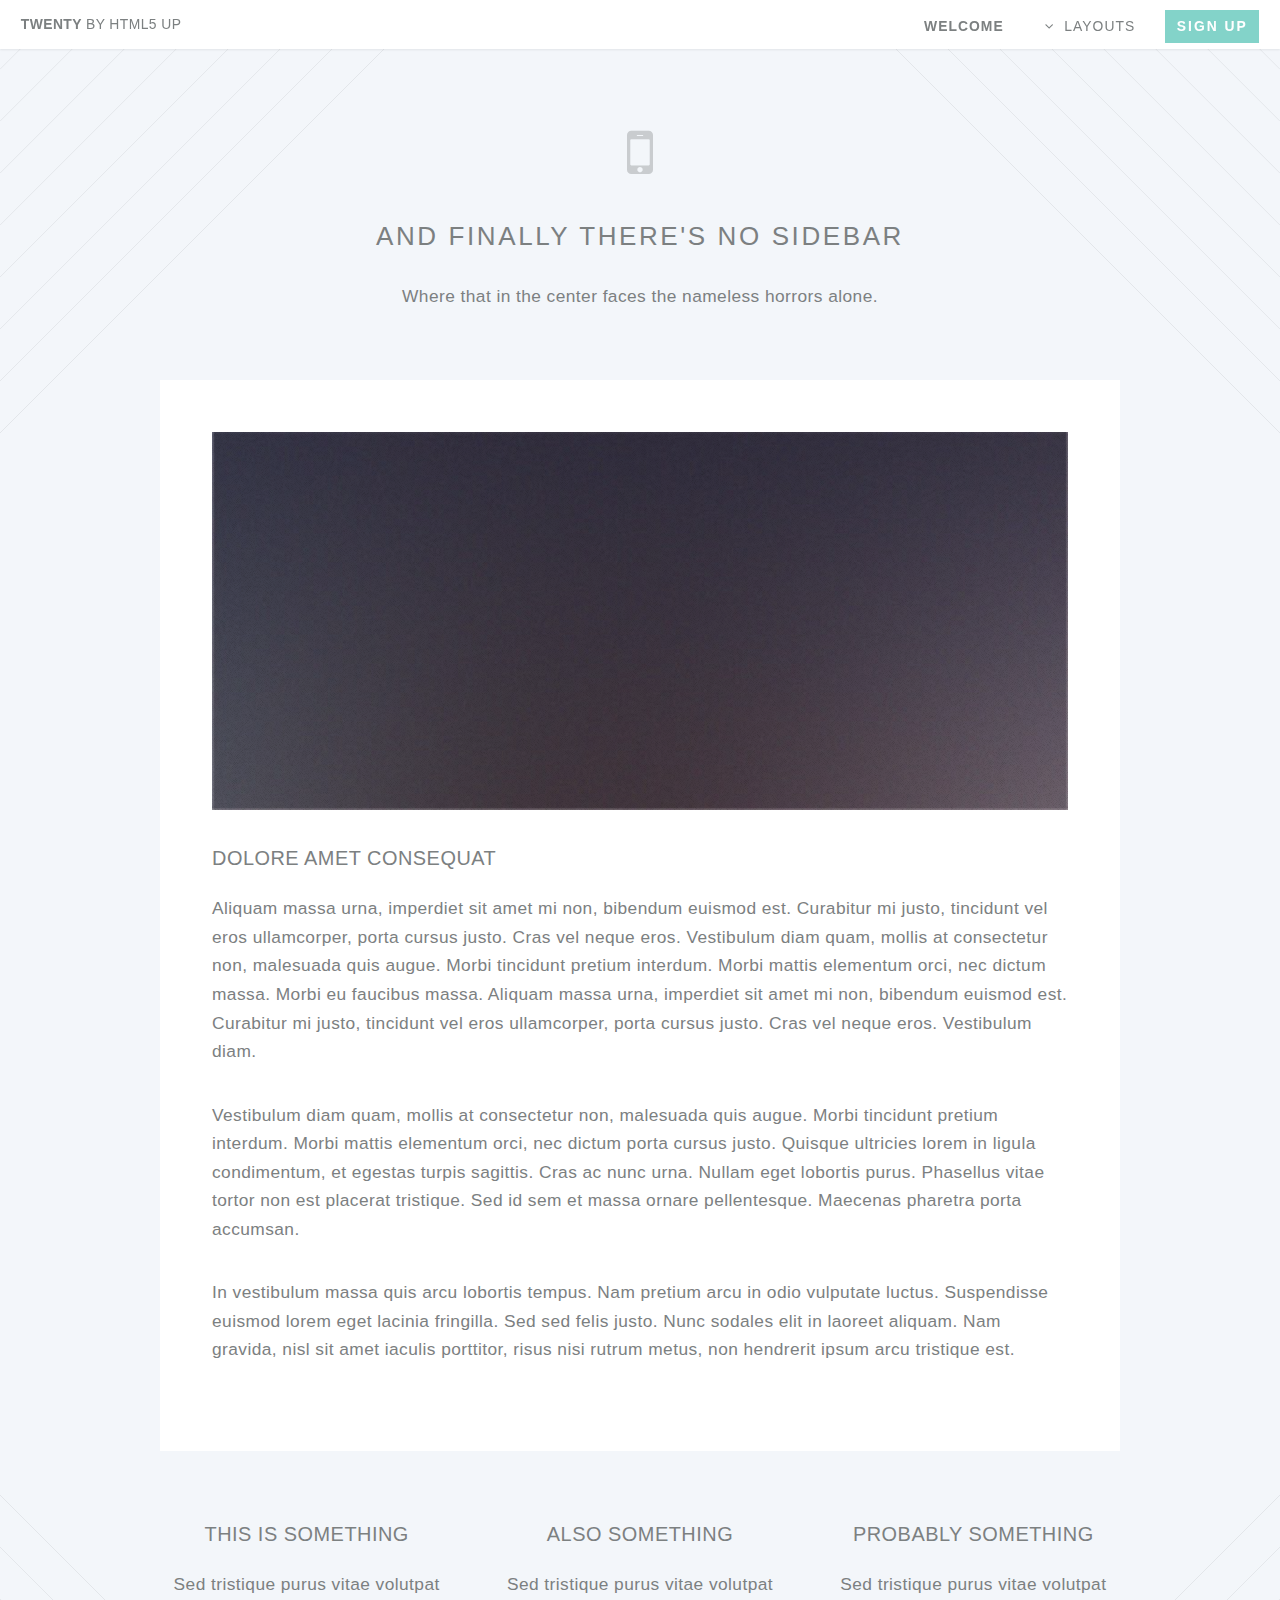
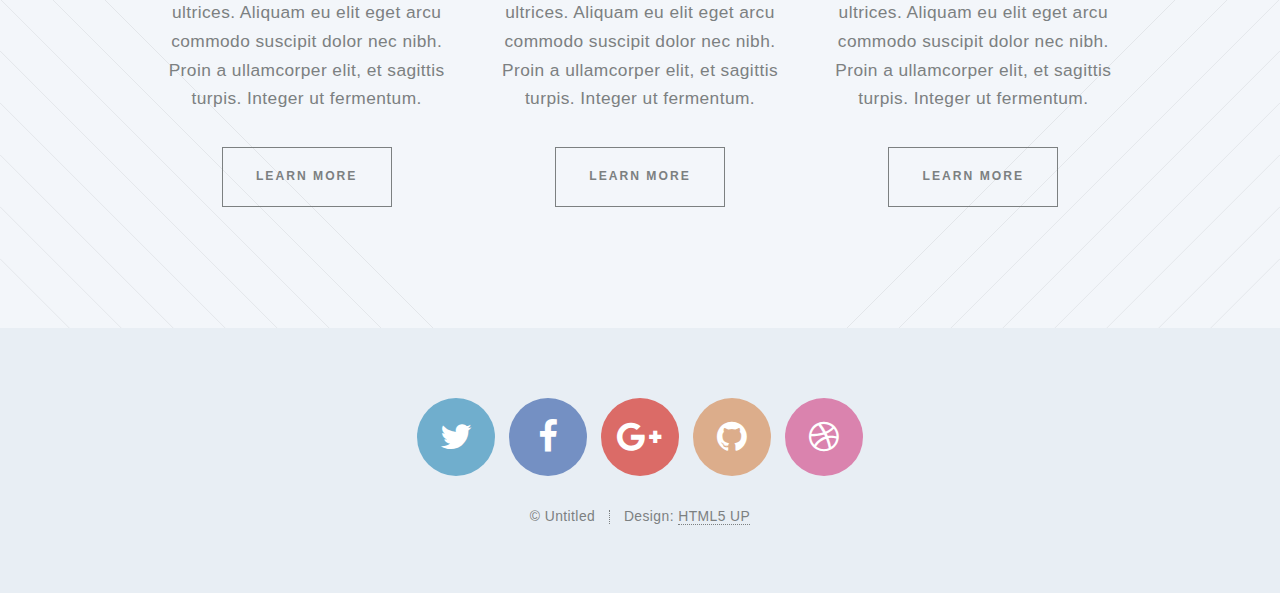
==== commit c97e21f2: "changed contact logos, added images for work" ====
--- a/iwish.html
+++ b/iwish.html
@@ -17,7 +17,6 @@
 	<body class="no-sidebar">
 		<div id="page-wrapper">
 
-			<!-- Header -->
 				<header id="header">
 					<h1 id="logo"><a href="index.html">Twenty <span>by HTML5 UP</span></a></h1>
 					<nav id="nav">
@@ -157,4 +156,4 @@
 			<script src="assets/js/main.js"></script>
 
 	</body>
-</html>+</html>
--- a/assets/css/main.css
+++ b/assets/css/main.css
@@ -1661,7 +1661,7 @@
 		text-align: center;
 	}
 
-		
+
 
 		header.special:before {
 			left: 0;
@@ -1826,7 +1826,7 @@
 			border: 0;
 			border-radius: 100%;
 			display: inline-block;
-			font-size: 1.25em;
+			font-size: 2em;
 			height: 2.25em;
 			left: 0;
 			line-height: 2.25em;
